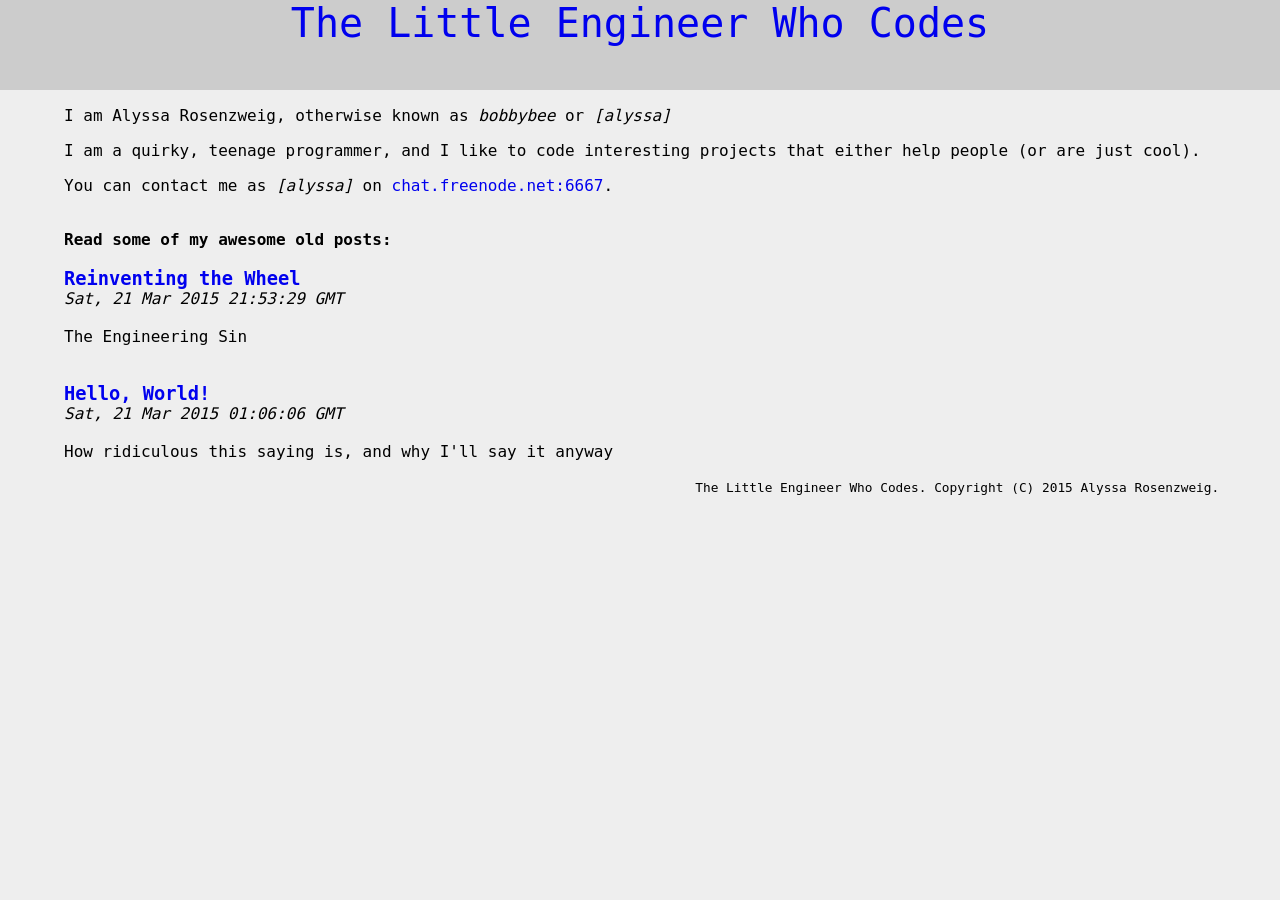
==== index.html @ c1a05cbd "About Me" ====
<!DOCTYPE html>
<html>
<head>
  <title>The Little Engineer Who Codes</title>
  <link rel="stylesheet" type="text/css" href="includes/style.css"/>
</head>
<body>

<div class="header">
  <a href="index.html">The Little Engineer Who Codes</a>
</div>

<div class="content">
<p>
  I am Alyssa Rosenzweig, otherwise known as <i>bobbybee</i> or <i>[alyssa]</i>
</p>
<p>
  I am a quirky, teenage programmer, and I like to code interesting projects that either help people (or are just cool).
</p>
<p>
  You can contact me as <i>[alyssa]</i> on <a href="http://webchat.freenode.net">chat.freenode.net:6667</a>.
</p>
<br/>

<b>Read some of my awesome old posts:</b>


<a href="Reinventing-the-Wheel.html">
  <h3>Reinventing the Wheel</h3>
</a>
<i>Sat, 21 Mar 2015 21:53:29 GMT</i> <br/> <br/>
The Engineering Sin
<br/> <br/>

<a href="Hello-World.html">
  <h3>Hello, World!</h3>
</a>
<i>Sat, 21 Mar 2015 01:06:06 GMT</i> <br/> <br/>
How ridiculous this saying is, and why I'll say it anyway
<br/> <br/>

<div class="footer">
  The Little Engineer Who Codes. Copyright (C) 2015 Alyssa Rosenzweig.
</div>

</div>

</body>
</html>
---- includes/style.css ----
body {
  background-color: #EEE;
  font-family: "Lucida Console", Monaco, monospace;
  margin-left: 5%;
  margin-right: 5%;
  overflow-x: hidden;
}

.header {
  position: absolute;
  left: 0;
  top: 0;
  width: 100%;
  height: 10%;
  background-color: #CCC;
  font-size: 250%;
  text-align: center;
}

.content {
  position: absolute;
  top: 10%;
  width: 95%;
}

.post_title {
  margin-bottom: 0;
}

.post_subtitle {
  margin-top: 0;
  margin-bottom: 0;
}

.post_info {
  position: relative;
  left: -5%;
  text-align: center;
}

.post_date {
  font-style: italic;
}

.post {
  font-size: 120%;
}

.footer {
  font-size: 80%;
  text-align: right;
  position: relative;
  left: -5%;
  overflow: hidden;
}

a {
  text-decoration: none;
}

h3 {
  margin-bottom: 0;
}
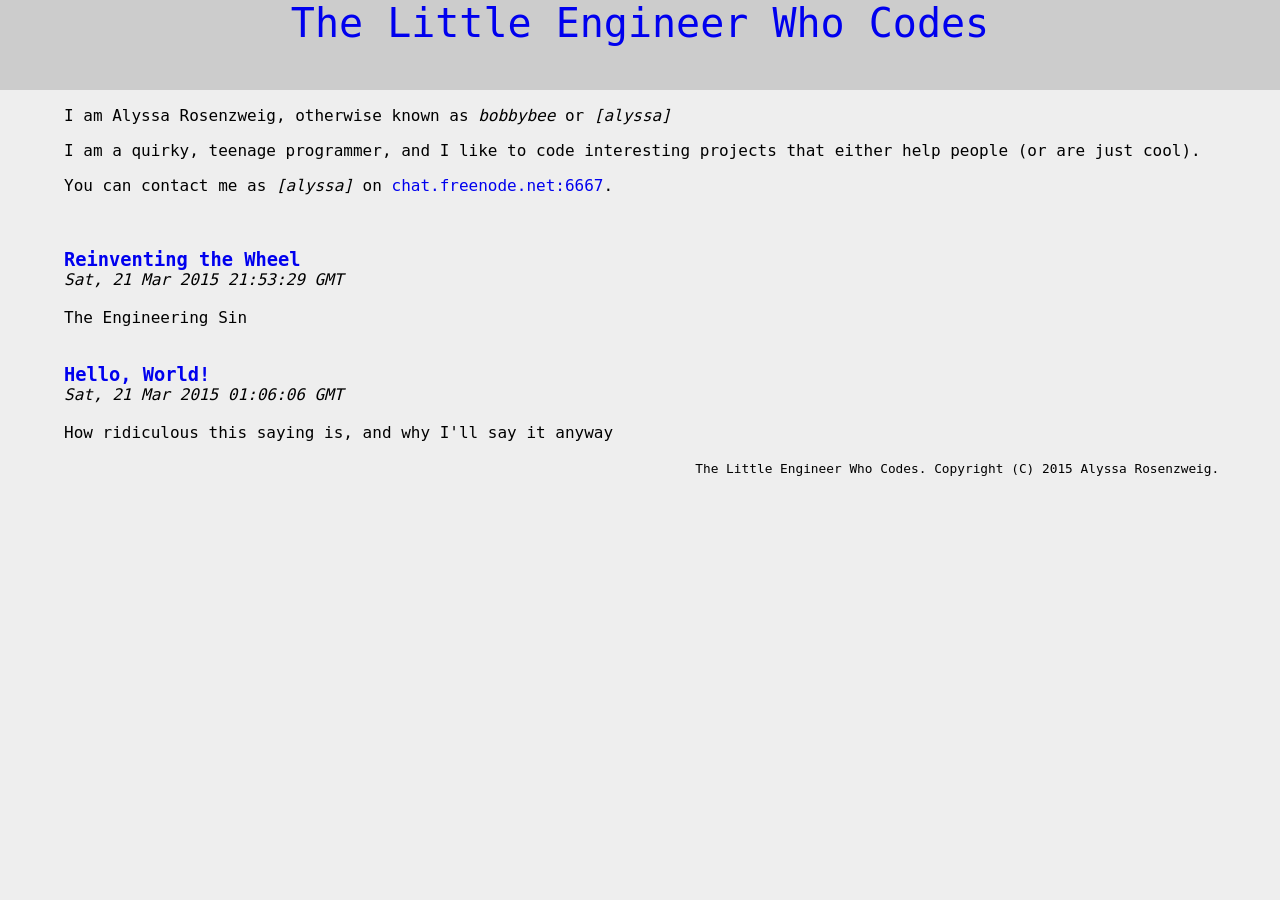
==== commit a57374c9: "Remove random remark from template" ====
--- a/index.html
+++ b/index.html
@@ -22,8 +22,6 @@
 </p>
 <br/>
 
-<b>Read some of my awesome old posts:</b>
-
 
 <a href="Reinventing-the-Wheel.html">
   <h3>Reinventing the Wheel</h3>
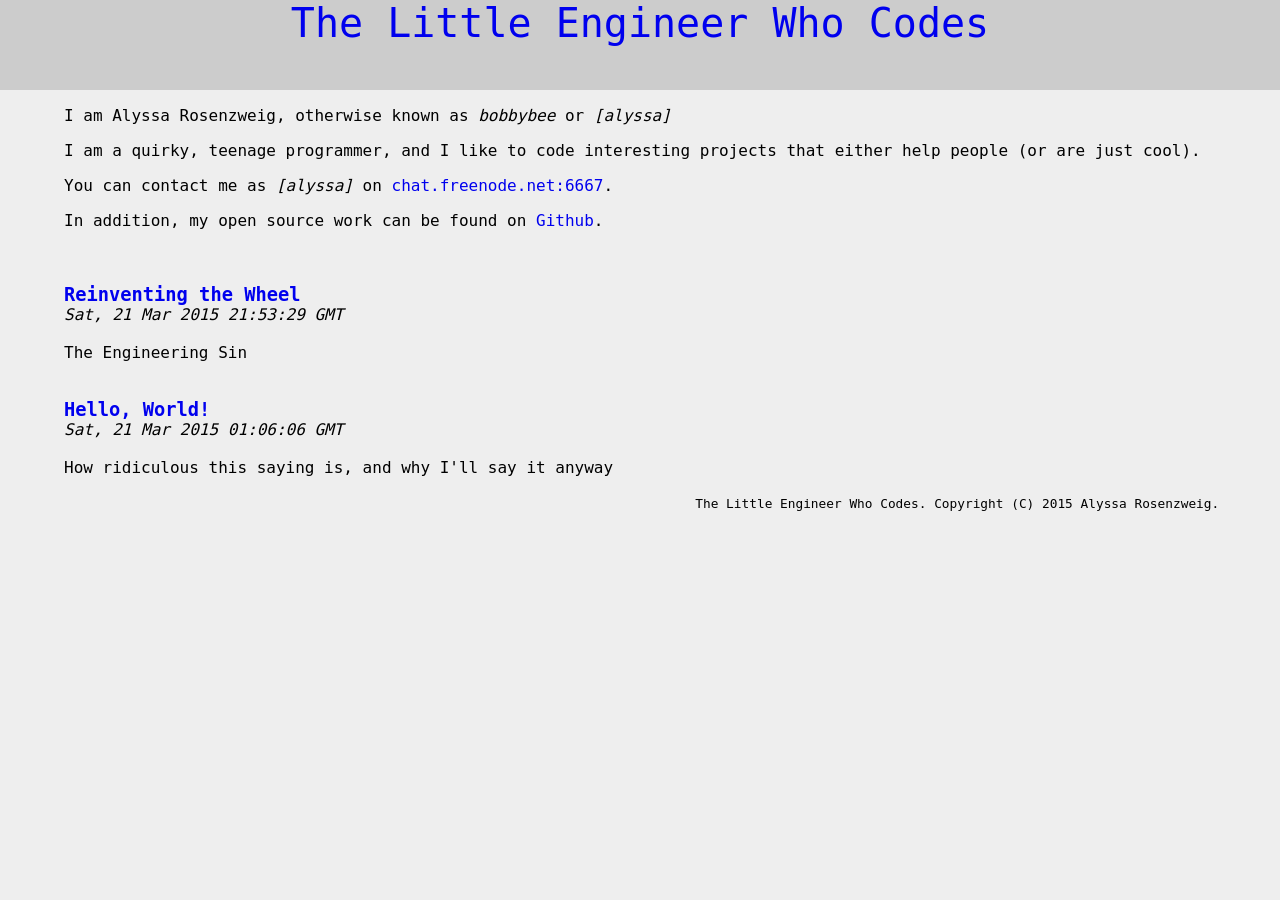
==== commit d7c300a1: "Link to Github profile" ====
--- a/index.html
+++ b/index.html
@@ -19,6 +19,9 @@
 </p>
 <p>
   You can contact me as <i>[alyssa]</i> on <a href="http://webchat.freenode.net">chat.freenode.net:6667</a>.
+</p>
+<p>
+  In addition, my open source work can be found on <a href="http://github.com/bobbybee">Github</a>.
 </p>
 <br/>
 
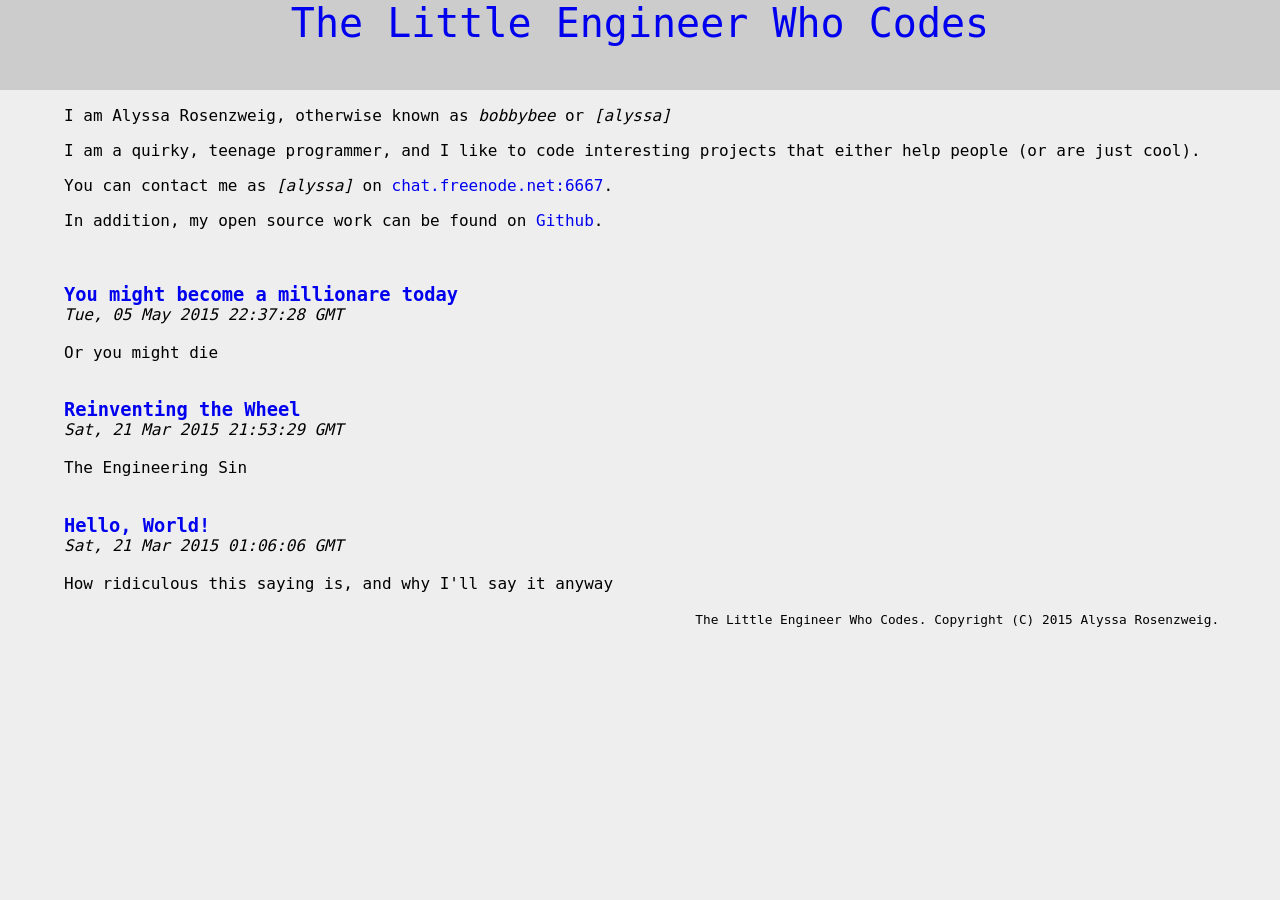
==== commit ee7542f9: "Everything can change" ====
--- a/index.html
+++ b/index.html
@@ -26,6 +26,13 @@
 <br/>
 
 
+<a href="You-might-become-a-millionare-today.html">
+  <h3>You might become a millionare today</h3>
+</a>
+<i>Tue, 05 May 2015 22:37:28 GMT</i> <br/> <br/>
+Or you might die
+<br/> <br/>
+
 <a href="Reinventing-the-Wheel.html">
   <h3>Reinventing the Wheel</h3>
 </a>
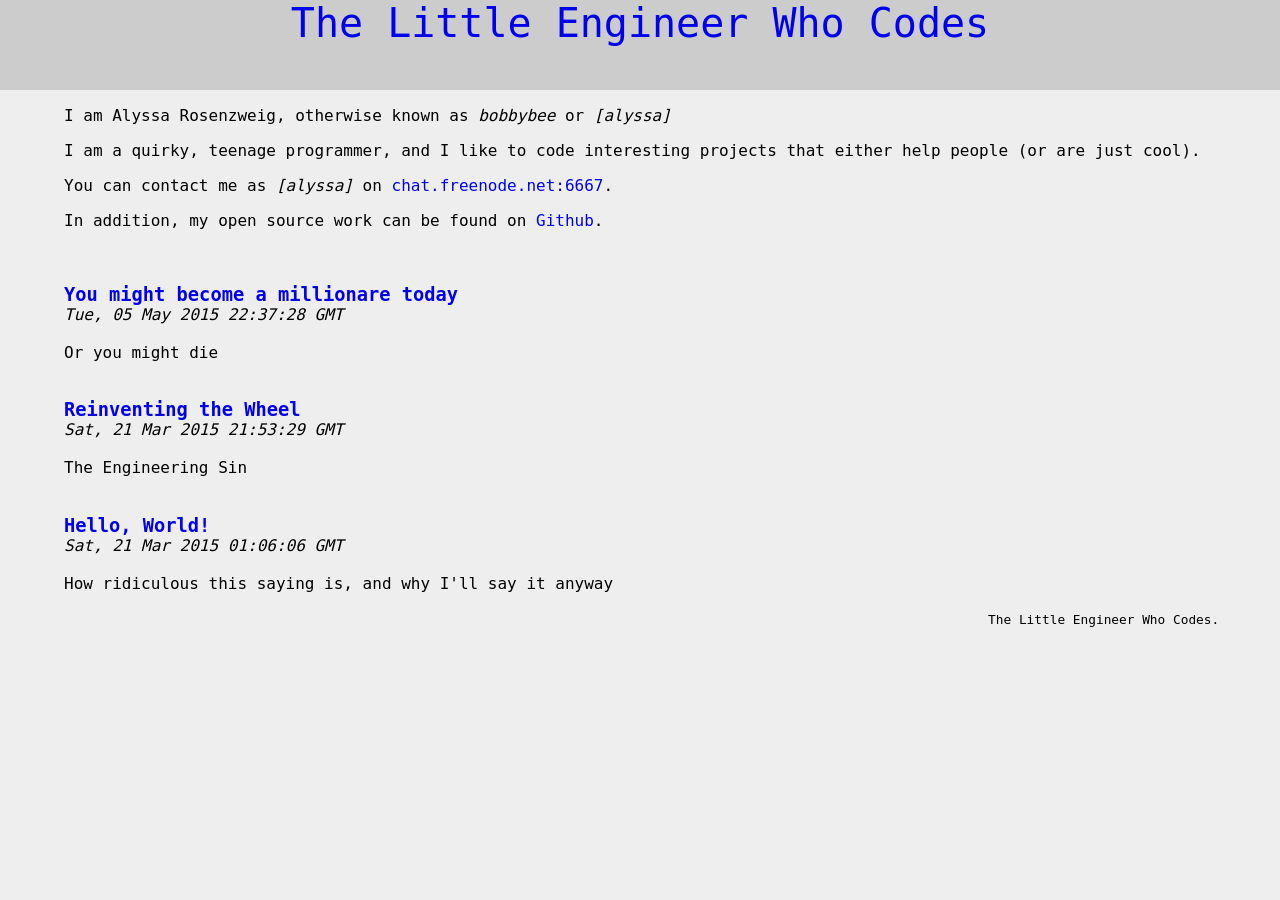
==== commit aed4098b: "Propogate footer" ====
--- a/index.html
+++ b/index.html
@@ -48,7 +48,7 @@
 <br/> <br/>
 
 <div class="footer">
-  The Little Engineer Who Codes. Copyright (C) 2015 Alyssa Rosenzweig.
+  The Little Engineer Who Codes.
 </div>
 
 </div>
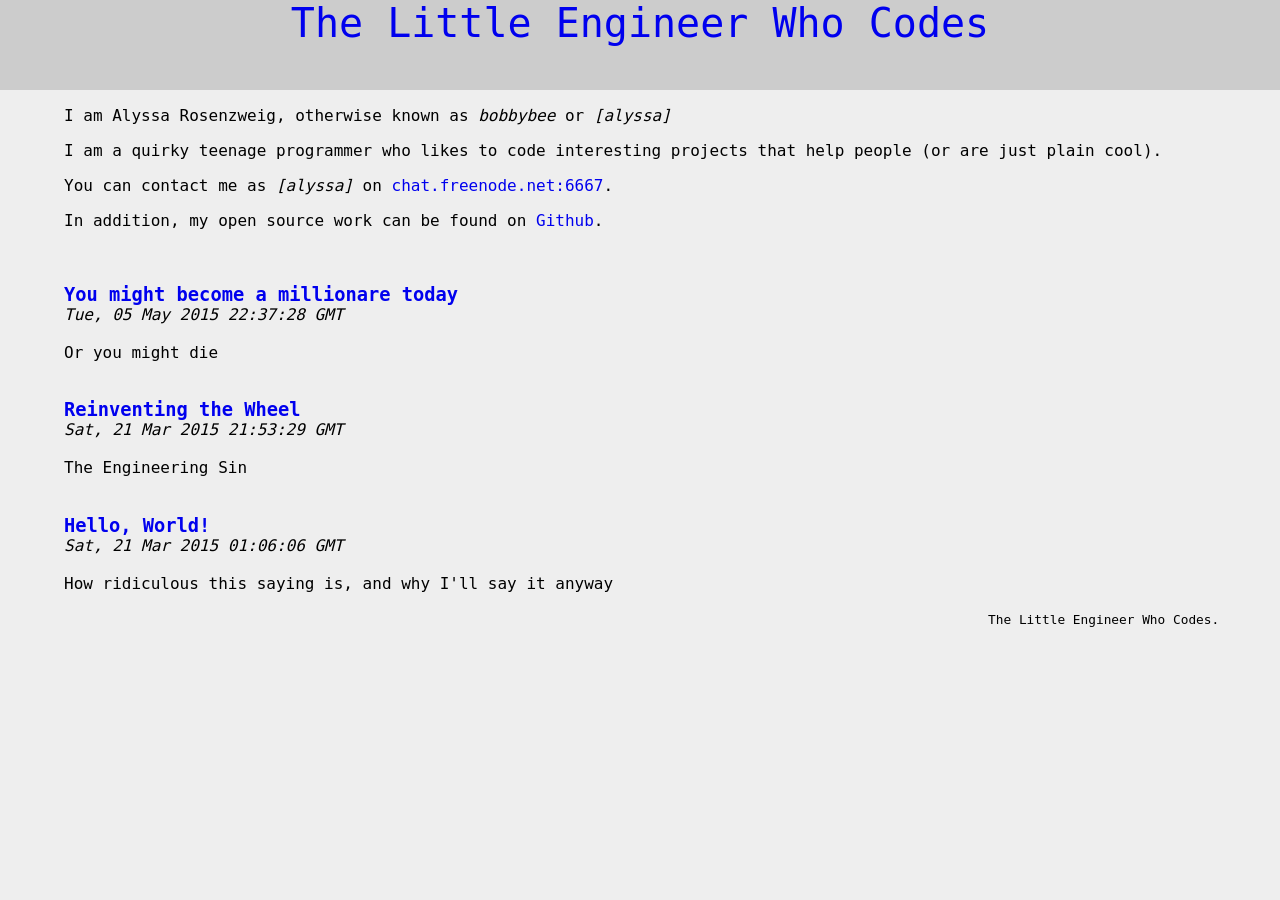
==== commit 6c2efd02: "Edit index" ====
--- a/index.html
+++ b/index.html
@@ -15,7 +15,7 @@
   I am Alyssa Rosenzweig, otherwise known as <i>bobbybee</i> or <i>[alyssa]</i>
 </p>
 <p>
-  I am a quirky, teenage programmer, and I like to code interesting projects that either help people (or are just cool).
+  I am a quirky teenage programmer who likes to code interesting projects that help people (or are just plain cool).
 </p>
 <p>
   You can contact me as <i>[alyssa]</i> on <a href="http://webchat.freenode.net">chat.freenode.net:6667</a>.
